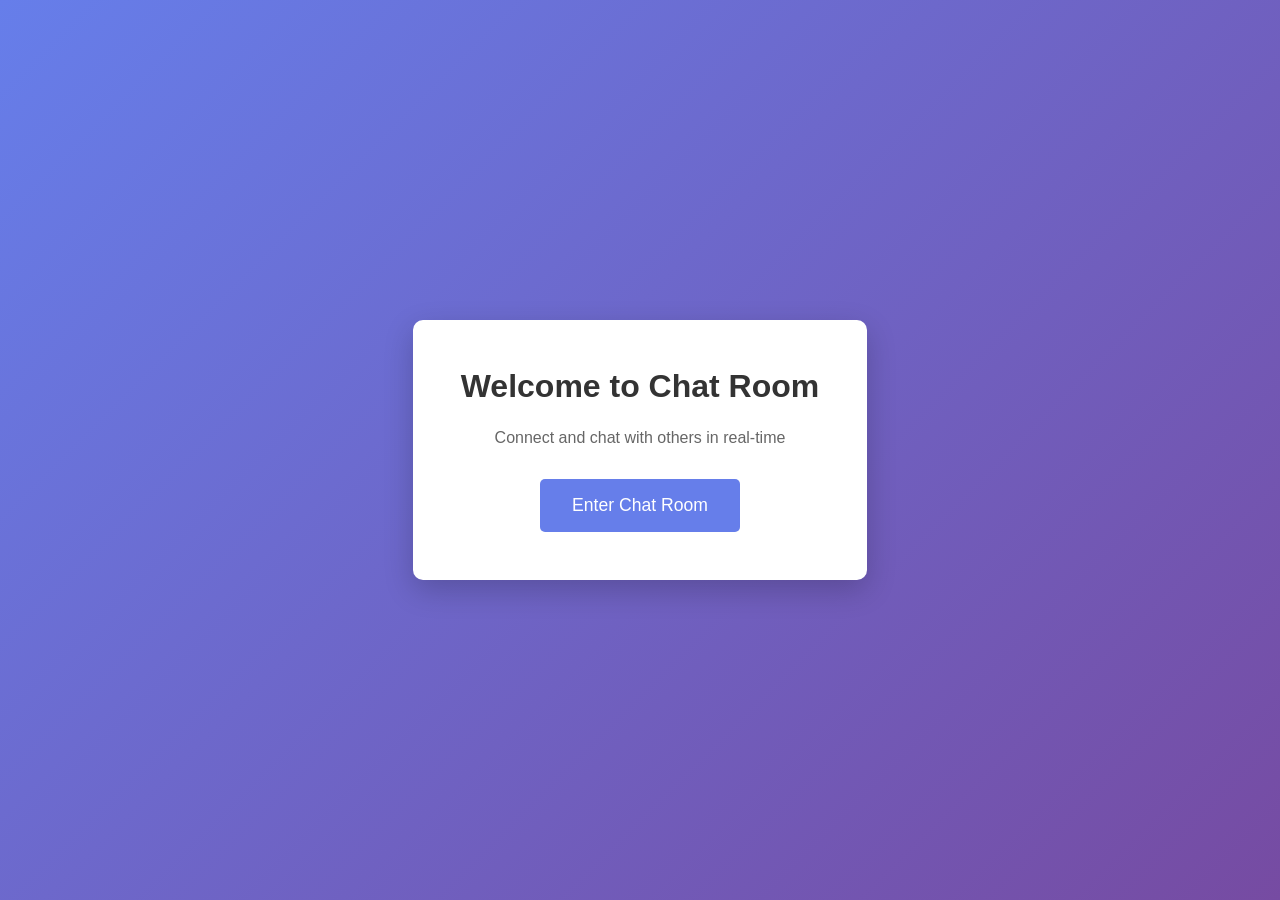
==== Frontend/index.html @ e0c6d58b "Added a skeletal structure for screen paritioning for the room chat ui" ====
<!DOCTYPE html>
<html lang="en">
<head>
    <meta charset="UTF-8">
    <meta name="viewport" content="width=device-width, initial-scale=1.0">
    <title>Chat Room - Home</title>
    <style>
        * {
            margin: 0;
            padding: 0;
            box-sizing: border-box;
        }

        body {
            font-family: Arial, sans-serif;
            display: flex;
            justify-content: center;
            align-items: center;
            min-height: 100vh;
            background: linear-gradient(135deg, #667eea 0%, #764ba2 100%);
        }

        .container {
            text-align: center;
            background: white;
            padding: 3rem;
            border-radius: 10px;
            box-shadow: 0 10px 30px rgba(0, 0, 0, 0.2);
        }

        h1 {
            color: #333;
            margin-bottom: 1.5rem;
        }

        .btn {
            display: inline-block;
            padding: 1rem 2rem;
            background: #667eea;
            color: white;
            text-decoration: none;
            border-radius: 5px;
            font-size: 1.1rem;
            transition: background 0.3s;
        }

        .btn:hover {
            background: #5568d3;
        }
    </style>
</head>
<body>
    <div class="container">
        <h1>Welcome to Chat Room</h1>
        <p style="margin-bottom: 2rem; color: #666;">Connect and chat with others in real-time</p>
        <a href="pages/room_ui.html" class="btn">Enter Chat Room</a>
    </div>
</body>
</html>
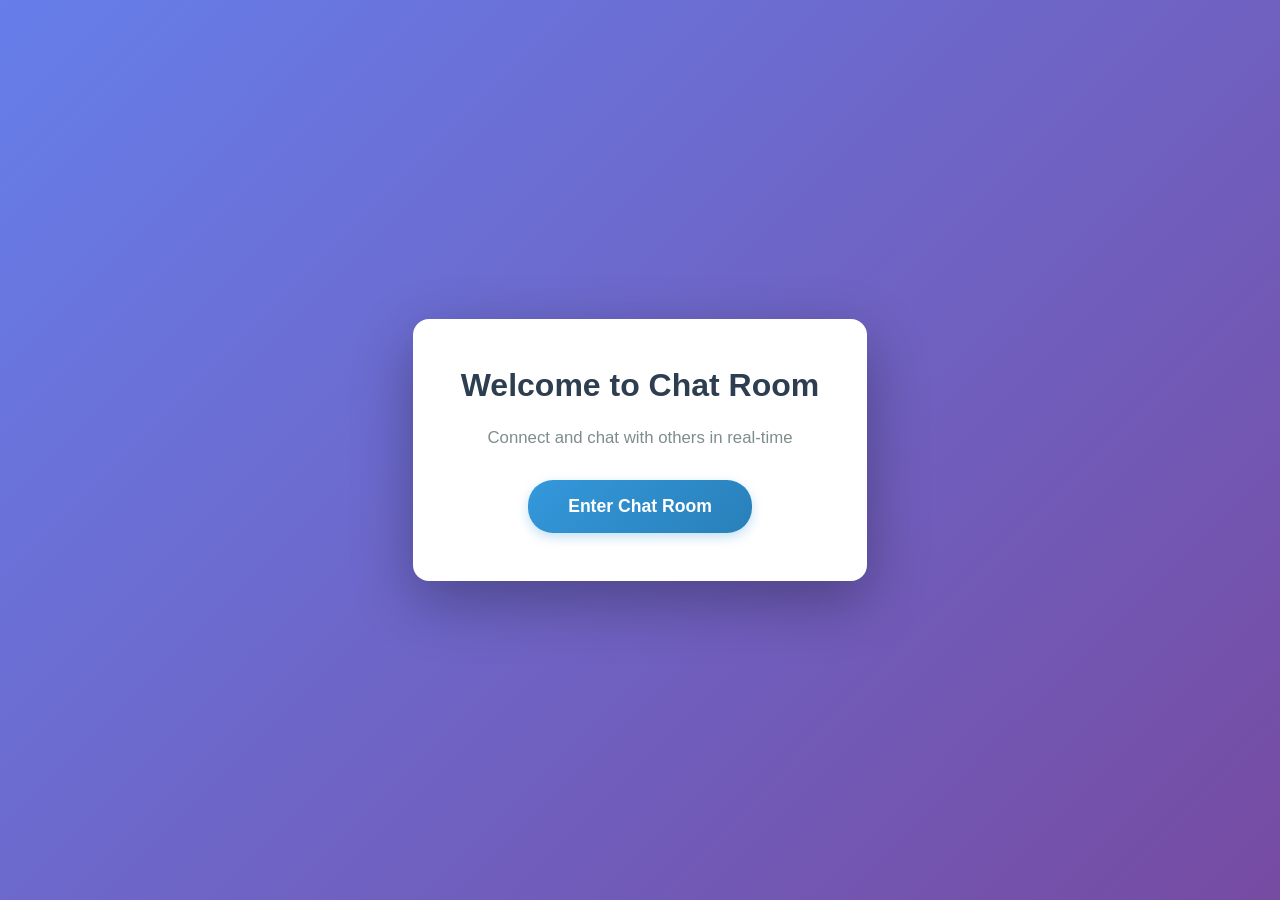
==== commit 4cad2669: "Modified the chat root view to incorporate better styles and a more sophisticated look" ====
--- a/Frontend/index.html
+++ b/Frontend/index.html
@@ -24,35 +24,47 @@
             text-align: center;
             background: white;
             padding: 3rem;
-            border-radius: 10px;
-            box-shadow: 0 10px 30px rgba(0, 0, 0, 0.2);
+            border-radius: 16px;
+            box-shadow: 0 20px 60px rgba(0, 0, 0, 0.3);
+            max-width: 500px;
         }
 
         h1 {
-            color: #333;
+            color: #2c3e50;
             margin-bottom: 1.5rem;
+            font-size: 2rem;
+        }
+
+        p {
+            margin-bottom: 2rem;
+            color: #7f8c8d;
+            font-size: 1.05rem;
         }
 
         .btn {
             display: inline-block;
-            padding: 1rem 2rem;
-            background: #667eea;
+            padding: 1rem 2.5rem;
+            background: linear-gradient(135deg, #3498db 0%, #2980b9 100%);
             color: white;
             text-decoration: none;
-            border-radius: 5px;
+            border-radius: 25px;
             font-size: 1.1rem;
-            transition: background 0.3s;
+            font-weight: 600;
+            transition: all 0.3s ease;
+            box-shadow: 0 4px 12px rgba(52, 152, 219, 0.3);
         }
 
         .btn:hover {
-            background: #5568d3;
+            background: linear-gradient(135deg, #2980b9 0%, #21618c 100%);
+            box-shadow: 0 6px 20px rgba(52, 152, 219, 0.4);
+            transform: translateY(-2px);
         }
     </style>
 </head>
 <body>
     <div class="container">
         <h1>Welcome to Chat Room</h1>
-        <p style="margin-bottom: 2rem; color: #666;">Connect and chat with others in real-time</p>
+        <p>Connect and chat with others in real-time</p>
         <a href="pages/room_ui.html" class="btn">Enter Chat Room</a>
     </div>
 </body>
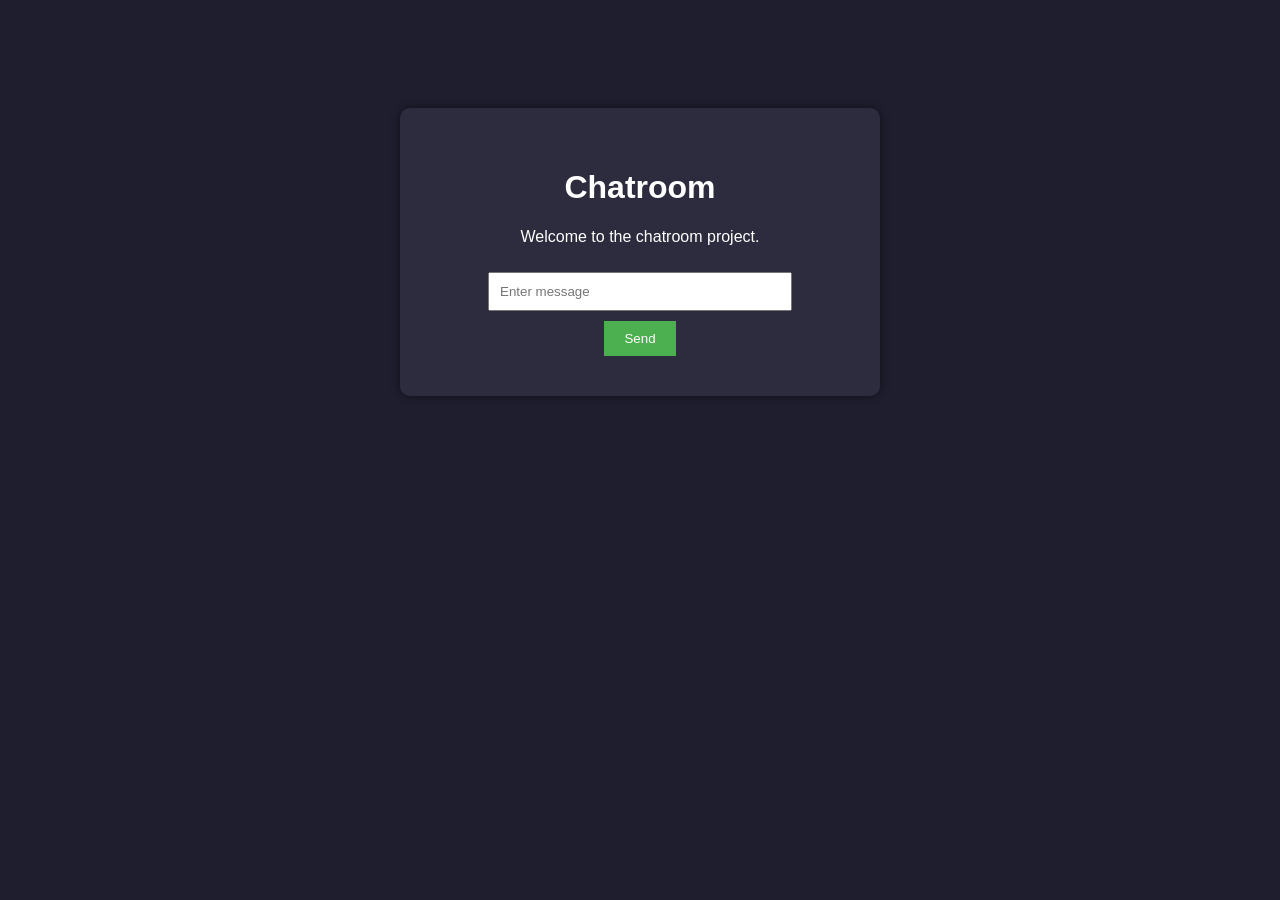
==== commit e7ac04e5: "test code for vercel setup" ====
--- a/Frontend/index.html
+++ b/Frontend/index.html
@@ -3,69 +3,57 @@
 <head>
     <meta charset="UTF-8">
     <meta name="viewport" content="width=device-width, initial-scale=1.0">
-    <title>Chat Room - Home</title>
+    <title>Chatroom</title>
+
     <style>
-        * {
-            margin: 0;
-            padding: 0;
-            box-sizing: border-box;
-        }
-
         body {
             font-family: Arial, sans-serif;
-            display: flex;
-            justify-content: center;
-            align-items: center;
-            min-height: 100vh;
-            background: linear-gradient(135deg, #667eea 0%, #764ba2 100%);
+            background-color: #1e1e2f;
+            color: white;
+            text-align: center;
+            padding-top: 100px;
         }
 
         .container {
-            text-align: center;
-            background: white;
-            padding: 3rem;
-            border-radius: 16px;
-            box-shadow: 0 20px 60px rgba(0, 0, 0, 0.3);
-            max-width: 500px;
+            background: #2c2c3e;
+            padding: 40px;
+            width: 400px;
+            margin: auto;
+            border-radius: 10px;
+            box-shadow: 0 0 10px rgba(0,0,0,0.5);
         }
 
-        h1 {
-            color: #2c3e50;
-            margin-bottom: 1.5rem;
-            font-size: 2rem;
+        input {
+            padding: 10px;
+            width: 70%;
+            margin-top: 10px;
         }
 
-        p {
-            margin-bottom: 2rem;
-            color: #7f8c8d;
-            font-size: 1.05rem;
+        button {
+            padding: 10px 20px;
+            margin-top: 10px;
+            background: #4CAF50;
+            border: none;
+            color: white;
+            cursor: pointer;
         }
 
-        .btn {
-            display: inline-block;
-            padding: 1rem 2.5rem;
-            background: linear-gradient(135deg, #3498db 0%, #2980b9 100%);
-            color: white;
-            text-decoration: none;
-            border-radius: 25px;
-            font-size: 1.1rem;
-            font-weight: 600;
-            transition: all 0.3s ease;
-            box-shadow: 0 4px 12px rgba(52, 152, 219, 0.3);
-        }
-
-        .btn:hover {
-            background: linear-gradient(135deg, #2980b9 0%, #21618c 100%);
-            box-shadow: 0 6px 20px rgba(52, 152, 219, 0.4);
-            transform: translateY(-2px);
+        button:hover {
+            background: #45a049;
         }
     </style>
 </head>
+
 <body>
+
     <div class="container">
-        <h1>Welcome to Chat Room</h1>
-        <p>Connect and chat with others in real-time</p>
-        <a href="pages/room_ui.html" class="btn">Enter Chat Room</a>
+        <h1>Chatroom</h1>
+        <p>Welcome to the chatroom project.</p>
+
+        <input type="text" placeholder="Enter message">
+        <br>
+        <button>Send</button>
     </div>
+
 </body>
-</html>
+</html>
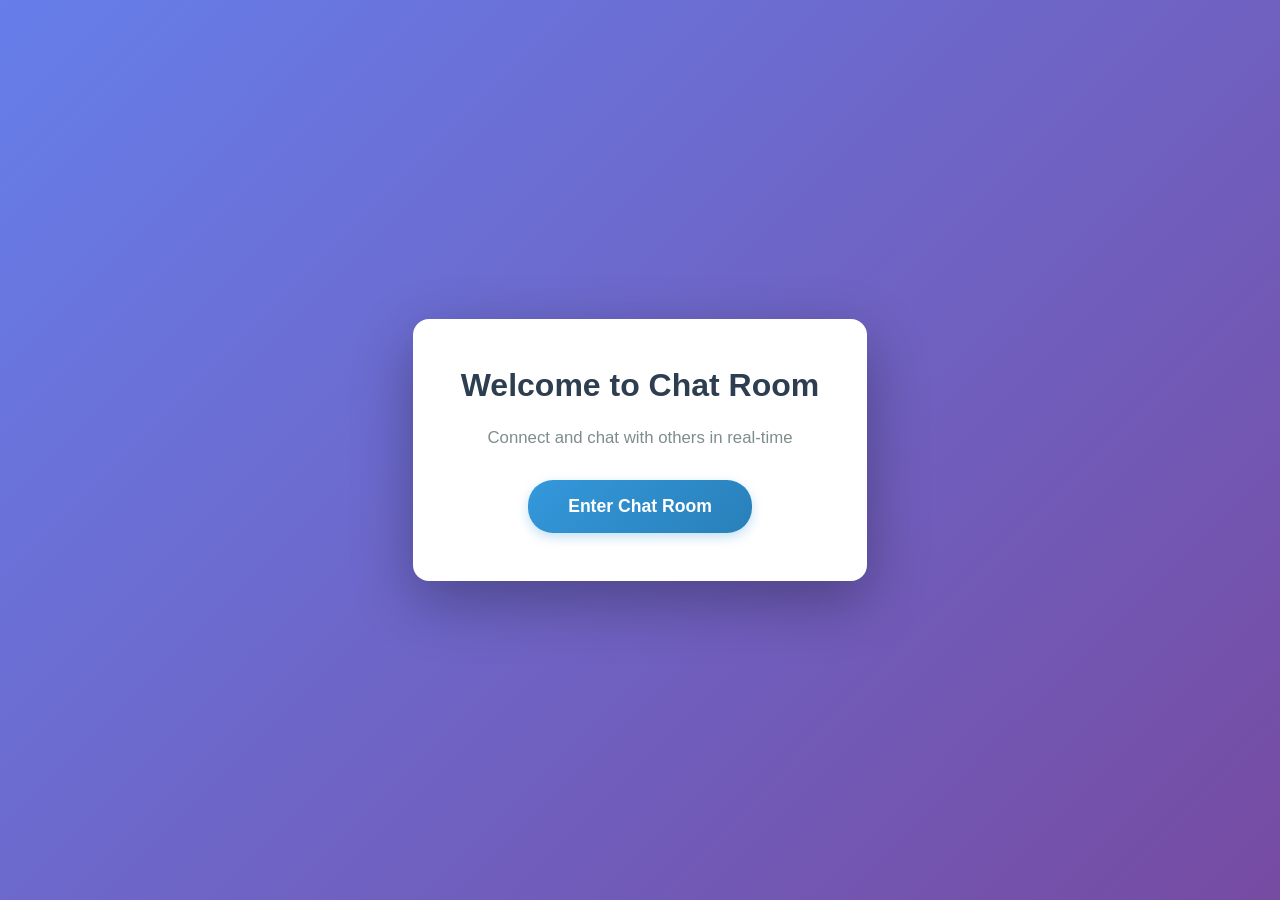
==== commit 78332bbb: "Merge pull request #2 from NonCompactdesign/Bhandari_Room_UI Bhandari room UI" ====
--- a/Frontend/index.html
+++ b/Frontend/index.html
@@ -3,57 +3,69 @@
 <head>
     <meta charset="UTF-8">
     <meta name="viewport" content="width=device-width, initial-scale=1.0">
-    <title>Chatroom</title>
+    <title>Chat Room - Home</title>
+    <style>
+        * {
+            margin: 0;
+            padding: 0;
+            box-sizing: border-box;
+        }
 
-    <style>
         body {
             font-family: Arial, sans-serif;
-            background-color: #1e1e2f;
-            color: white;
-            text-align: center;
-            padding-top: 100px;
+            display: flex;
+            justify-content: center;
+            align-items: center;
+            min-height: 100vh;
+            background: linear-gradient(135deg, #667eea 0%, #764ba2 100%);
         }
 
         .container {
-            background: #2c2c3e;
-            padding: 40px;
-            width: 400px;
-            margin: auto;
-            border-radius: 10px;
-            box-shadow: 0 0 10px rgba(0,0,0,0.5);
+            text-align: center;
+            background: white;
+            padding: 3rem;
+            border-radius: 16px;
+            box-shadow: 0 20px 60px rgba(0, 0, 0, 0.3);
+            max-width: 500px;
         }
 
-        input {
-            padding: 10px;
-            width: 70%;
-            margin-top: 10px;
+        h1 {
+            color: #2c3e50;
+            margin-bottom: 1.5rem;
+            font-size: 2rem;
         }
 
-        button {
-            padding: 10px 20px;
-            margin-top: 10px;
-            background: #4CAF50;
-            border: none;
-            color: white;
-            cursor: pointer;
+        p {
+            margin-bottom: 2rem;
+            color: #7f8c8d;
+            font-size: 1.05rem;
         }
 
-        button:hover {
-            background: #45a049;
+        .btn {
+            display: inline-block;
+            padding: 1rem 2.5rem;
+            background: linear-gradient(135deg, #3498db 0%, #2980b9 100%);
+            color: white;
+            text-decoration: none;
+            border-radius: 25px;
+            font-size: 1.1rem;
+            font-weight: 600;
+            transition: all 0.3s ease;
+            box-shadow: 0 4px 12px rgba(52, 152, 219, 0.3);
+        }
+
+        .btn:hover {
+            background: linear-gradient(135deg, #2980b9 0%, #21618c 100%);
+            box-shadow: 0 6px 20px rgba(52, 152, 219, 0.4);
+            transform: translateY(-2px);
         }
     </style>
 </head>
-
 <body>
-
     <div class="container">
-        <h1>Chatroom</h1>
-        <p>Welcome to the chatroom project.</p>
-
-        <input type="text" placeholder="Enter message">
-        <br>
-        <button>Send</button>
+        <h1>Welcome to Chat Room</h1>
+        <p>Connect and chat with others in real-time</p>
+        <a href="pages/room_ui.html" class="btn">Enter Chat Room</a>
     </div>
-
 </body>
-</html>+</html>
